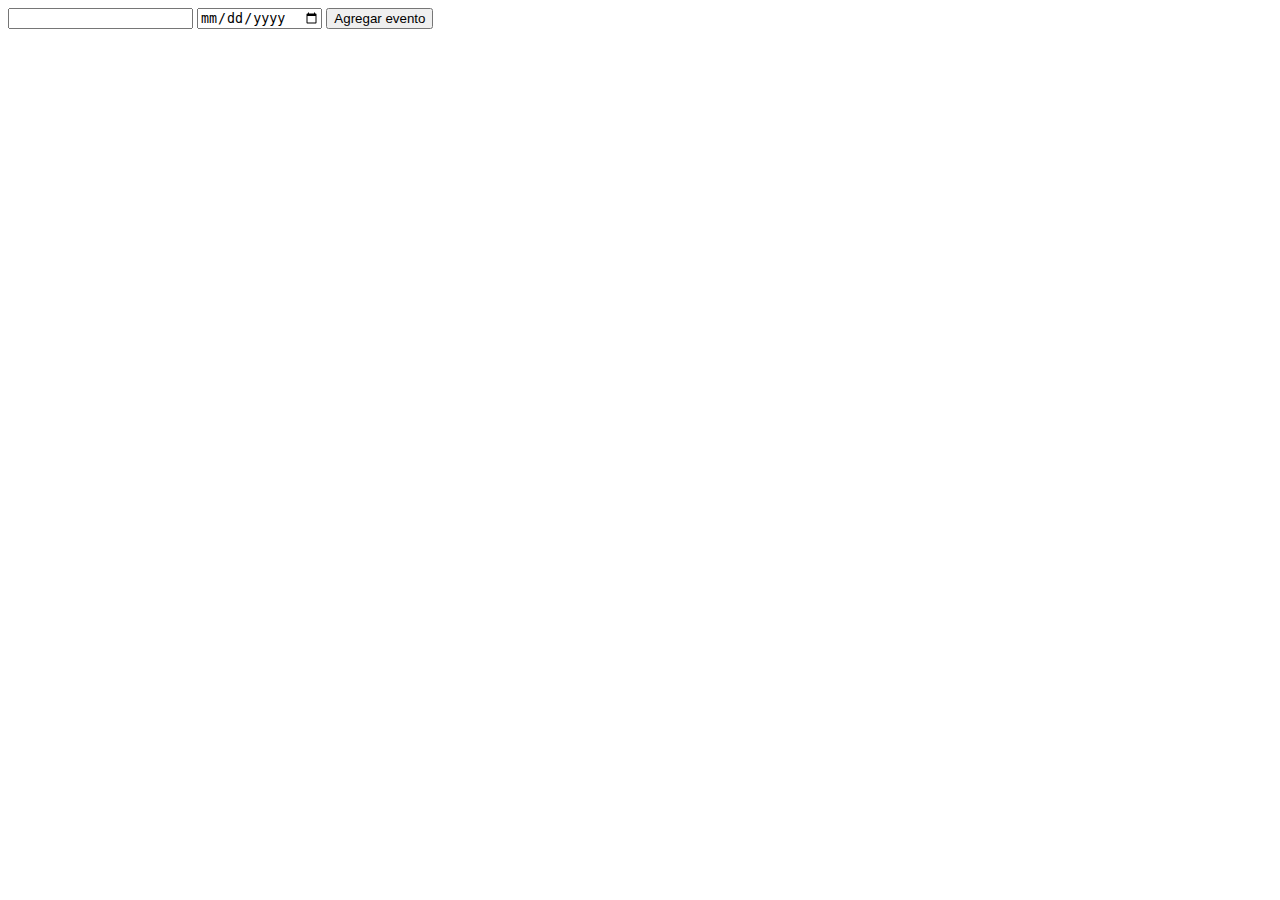
==== eventos/index.html @ 06febe13 "finalizacion del back-end proyecto eventos" ====
<!DOCTYPE html>
<html lang="en">
<head>
    <meta charset="UTF-8">
    <meta name="viewport" content="width=device-width, initial-scale=1.0">
    <title>Eventos</title>
    <link rel="stylesheet" href="./css/style.css">
</head>
<body>
    <div class="eventos">
        <div class="formulario">
            <form>
                <input type="text" id="nombreEvento"/>
                <input type="date" id="fechaEvento"/>
                <input type="submit" id="agregar" value="Agregar evento"/>
            </form>
        </div>

        <div class="listaEventos2" id="listaEventos">

        </div>
    </div>

    <script src="./script.js"></script>
</body>
</html>
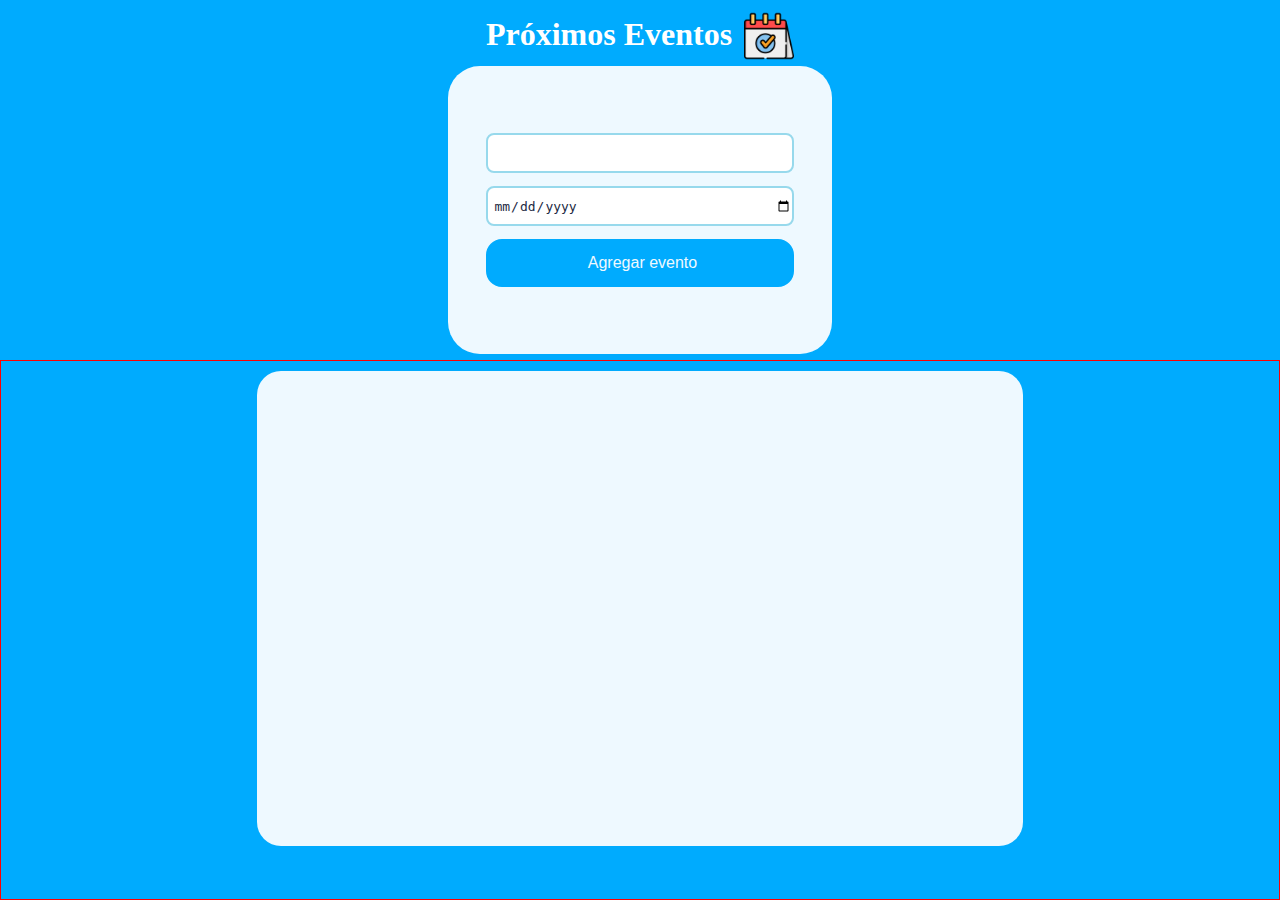
==== commit a9a5aa1f: "implementacion parcial del front end proyecto eventos" ====
--- a/eventos/index.html
+++ b/eventos/index.html
@@ -9,6 +9,12 @@
 <body>
     <div class="eventos">
         <div class="formulario">
+            
+            <div class="form-header">
+                <h3>Próximos Eventos</h3>
+                <img src="./img/evento.png" alt="event">
+            </div>
+            
             <form>
                 <input type="text" id="nombreEvento"/>
                 <input type="date" id="fechaEvento"/>
@@ -16,8 +22,10 @@
             </form>
         </div>
 
-        <div class="listaEventos2" id="listaEventos">
-
+        <div class="contenedor-eventos">
+            <div class="listaEventos2" id="listaEventos">
+            
+            </div>
         </div>
     </div>
 
--- a/eventos/css/style.css
+++ b/eventos/css/style.css
@@ -0,0 +1,115 @@
+*{
+    margin: 0;
+    padding: 0;
+    box-sizing: border-box;
+}
+
+.eventos{
+    background-color: #00abfe;
+    width: 100w;
+    height: 100vh;
+}
+
+/*formulario*/
+.formulario{
+    height: 40%;
+    display: flex;
+    flex-direction: column;
+    justify-content: center;
+    align-items: center;
+}
+
+.form-header{
+    width: 25%;
+    display: flex;
+    justify-content: space-around;
+    margin: 5px 0;
+}
+
+.form-header img{
+    height: 50px;
+    width: 50px;
+}
+
+.formulario h3{
+    margin-top: 5px;
+    color: white;
+    font-size: 2rem;
+}
+
+form{
+    width: 30%;
+    height: 80%;
+    display: flex;
+    flex-direction: column;
+    align-items: center;
+    justify-content: center;
+    gap: .8rem;
+    border-radius: 2rem;
+    background-color: #eef9ff;
+}
+
+form input{
+    width: 80%;
+    height: 2.5rem;
+    border: 2px solid #97d9ec;
+    border-radius: .5rem;
+    padding-left: 5px;
+    font-size: medium;
+    color: #1c2943;
+    ;
+}
+
+#agregar{
+    border: 2px solid #00abfe;
+    background-color: #00abfe;
+    border-radius: 1rem;
+    height: 3rem;
+    color: #eef9ff;
+    font-size: medium;
+}
+
+form input::placeholder{
+    padding-left: 3px;
+}
+form input:focus{
+    border: 1px solid #97d9ec;
+    border-radius: .5rem;
+}
+
+/*lista de eventos*/
+.contenedor-eventos{
+    border: 1px solid red;
+    height: 60%;
+    padding-top: 10px;
+    display: flex;
+    flex-direction: column;
+    align-items: center;
+}
+
+.listaEventos2{
+    width: 60%;
+    height: 90%;
+    display: flex;
+    flex-direction: column;
+    align-items: center;
+    background-color: #eef9ff;
+    border-radius: 1.5rem;
+    overflow-y: scroll;
+}
+
+.evento{
+    border: 1px solid green;
+    width: 95%;
+    height: 6rem;
+    margin: 15px 0;
+    padding: 0 6px;
+    display: flex;
+    justify-content: space-around;
+    align-items: center;
+}
+
+.evento .nombreEvento{
+    width: 25%;
+    overflow-x: scroll;
+}